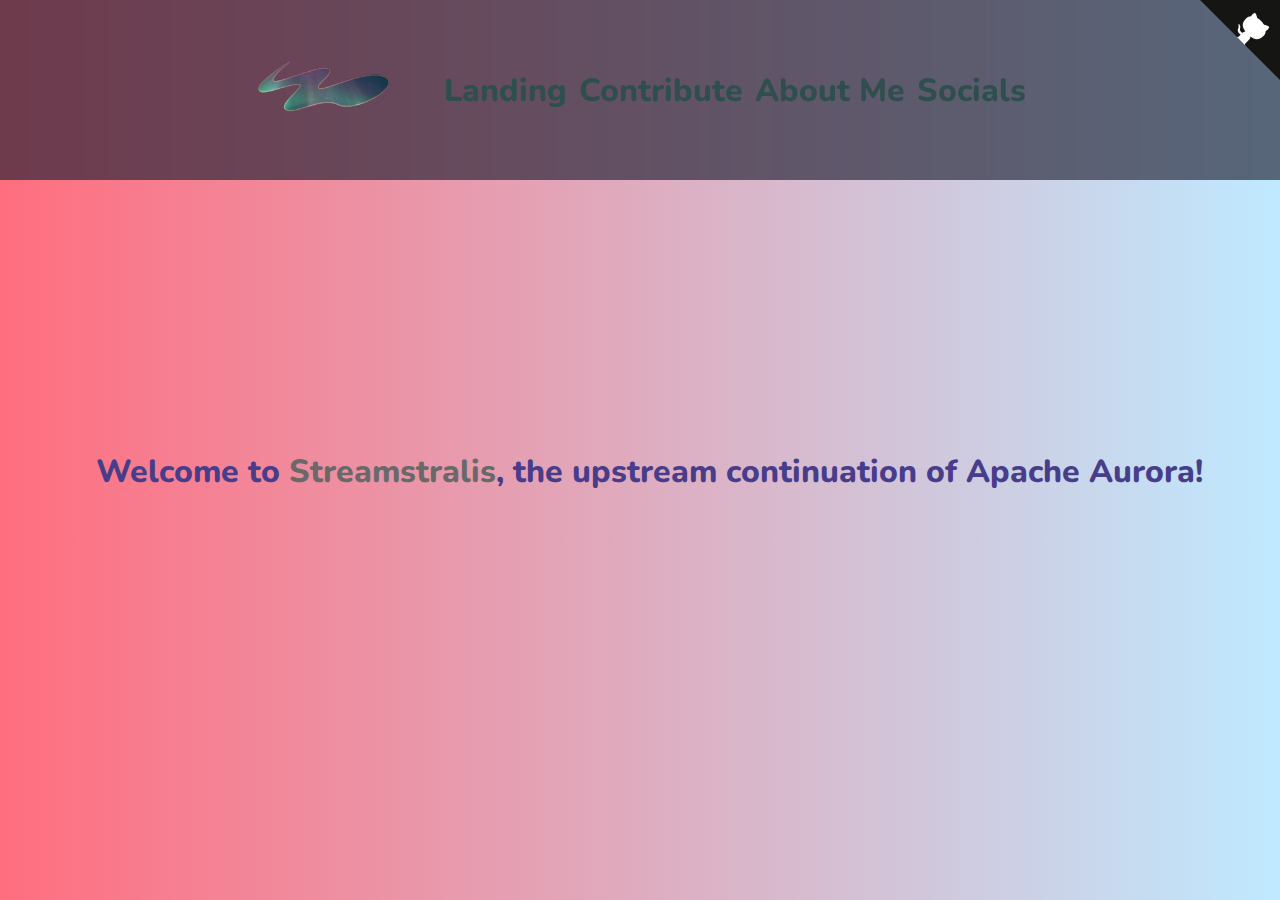
==== static/index.html @ 33ec1fdc "Update title of landing page ... :trollface: likes 🍖" ====
<!DOCTYPE html>
<html lang="en">
    <head>
        <meta charset="UTF-8">
        <meta name="viewport" content="width=device-width, initial-scale=1.0">
        <meta http-equiv="X-UA-Compatible">
        <title>Streamstralis Default Page</title>
        <link rel="stylesheet" type="text/css" href="css/style.css">
        <!--Google fonts links-->
        <link href="https://fonts.googleapis.com/css2?family=Inter:wght@900&family=Nunito:ital,wght@0,400;0,500;0,600;0,700;0,800;1,400;1,500;1,600;1,700;1,800&display=swap" rel="stylesheet">

        <style>.github-corner:hover .octo-arm{animation:octocat-wave 560ms ease-in-out}@keyframes octocat-wave{0%,100%{transform:rotate(0)}20%,60%{transform:rotate(-25deg)}40%,80%{transform:rotate(10deg)}}@media (max-width:500px){.github-corner:hover .octo-arm{animation:none}.github-corner .octo-arm{animation:octocat-wave 560ms ease-in-out}}</style>
    </head>

    <body>
        <div class="header">
            <a href="index.html"><img src="img/noaa-meJ9nSDCFY0-unsplash.png" class="logo" title="Streamstralis" alt="Streamstralis Logo"></a>

            <div>
                <ul class="menu">
                    <li><a href="index.html">Landing</a></li>
                    <li><a href="doc/pulls.html">Contribute</a></li>
                    <li><a href="about/about.html">About Me</a></li>
                    <li><a href="community/socials.html">Socials</a></li>
                </ul>
            </div>

            <a href="https://github.com/Streamstralis/aurora" class="github-corner" aria-label="View source on GitHub"><svg width="80" height="80" viewBox="0 0 250 250" style="fill:#151513; color:#fff; position: absolute; top: 0; border: 0; right: 0;" aria-hidden="true"><path d="M0,0 L115,115 L130,115 L142,142 L250,250 L250,0 Z"></path><path d="M128.3,109.0 C113.8,99.7 119.0,89.6 119.0,89.6 C122.0,82.7 120.5,78.6 120.5,78.6 C119.2,72.0 123.4,76.3 123.4,76.3 C127.3,80.9 125.5,87.3 125.5,87.3 C122.9,97.6 130.6,101.9 134.4,103.2" fill="currentColor" style="transform-origin: 130px 106px;" class="octo-arm"></path><path d="M115.0,115.0 C114.9,115.1 118.7,116.5 119.8,115.4 L133.7,101.6 C136.9,99.2 139.9,98.4 142.2,98.6 C133.8,88.0 127.5,74.4 143.8,58.0 C148.5,53.4 154.0,51.2 159.7,51.0 C160.3,49.4 163.2,43.6 171.4,40.1 C171.4,40.1 176.1,42.5 178.8,56.2 C183.1,58.6 187.2,61.8 190.9,65.4 C194.5,69.0 197.7,73.2 200.1,77.6 C213.8,80.2 216.3,84.9 216.3,84.9 C212.7,93.1 206.9,96.0 205.4,96.6 C205.1,102.4 203.0,107.8 198.3,112.5 C181.9,128.9 168.3,122.5 157.7,114.1 C157.9,116.9 156.7,120.9 152.7,124.9 L141.0,136.5 C139.8,137.7 141.6,141.9 141.8,141.8 Z" fill="currentColor" class="octo-body"></path></svg></a>
        </div>

        <h2 class="scroller">Welcome to <span class="trigger2logo">Streamstralis</span>, the upstream continuation of Apache Aurora!</h2>

        <script>
            document.querySelector('span.trigger2logo').addEventListener('mouseenter', () => {
                document.querySelector('img.logo').style.padding = '15px';
            });

            document.querySelector('span.trigger2logo').addEventListener('mouseleave', () => {
                document.querySelector('img.logo').style.padding = '0px';
            });
        </script>
    </body>
</html>
---- static/css/style.css ----
* {
    margin: 0;
    padding: 0;
    box-sizing: border-box;
    overflow-x: hidden;
}

html, body {
    background: linear-gradient(to right, #ff6e7f, #bfe9ff);
}

div.header {
    display: flex;
    align-items: center;
    justify-content: center;
    gap: 23px;
    background-color: #1f1f32a5;
    backdrop-filter: blur(15px);
    width: 100%;
    height: 20vh;
    overflow-x: hidden;
}

div.header a img.logo {
    width: 189.461538462px;
    height: 74.4230769231px;
    transition: 0.5s cubic-bezier(0.77, 0, 0.175, 1);
}

div.header div ul.menu {
    display: flex;
    flex-direction: row;
    align-items: center;
    justify-content: center;
    gap: 12px;
}

div.header div ul.menu li {
    list-style: none;
}

div.header div ul.menu li a {
    text-decoration: none;
    color: darkslategray;
    font-size: 32px;
    font-weight: 800;
    font-family: 'Nunito', sans-serif;
    transition: 0.45s cubic-bezier(0.785, 0.135, 0.15, 0.86);
}

div.header div ul.menu li a:hover {
    padding: 12px;
    background-color: snow;
}

h2.scroller {
    position: absolute;
    top: 50%;
    left: 7.5%;
    color: darkslateblue;
    font-size: 32px;
    font-weight: 800;
    font-family: 'Nunito', sans-serif;
    transition: all 0.56s cubic-bezier(0.47, 0, 0.745, 0.715);
}

h2.scroller span.trigger2logo {
    color: dimgray;
    cursor: pointer;
}

::-webkit-scrollbar {
    display: none;
}
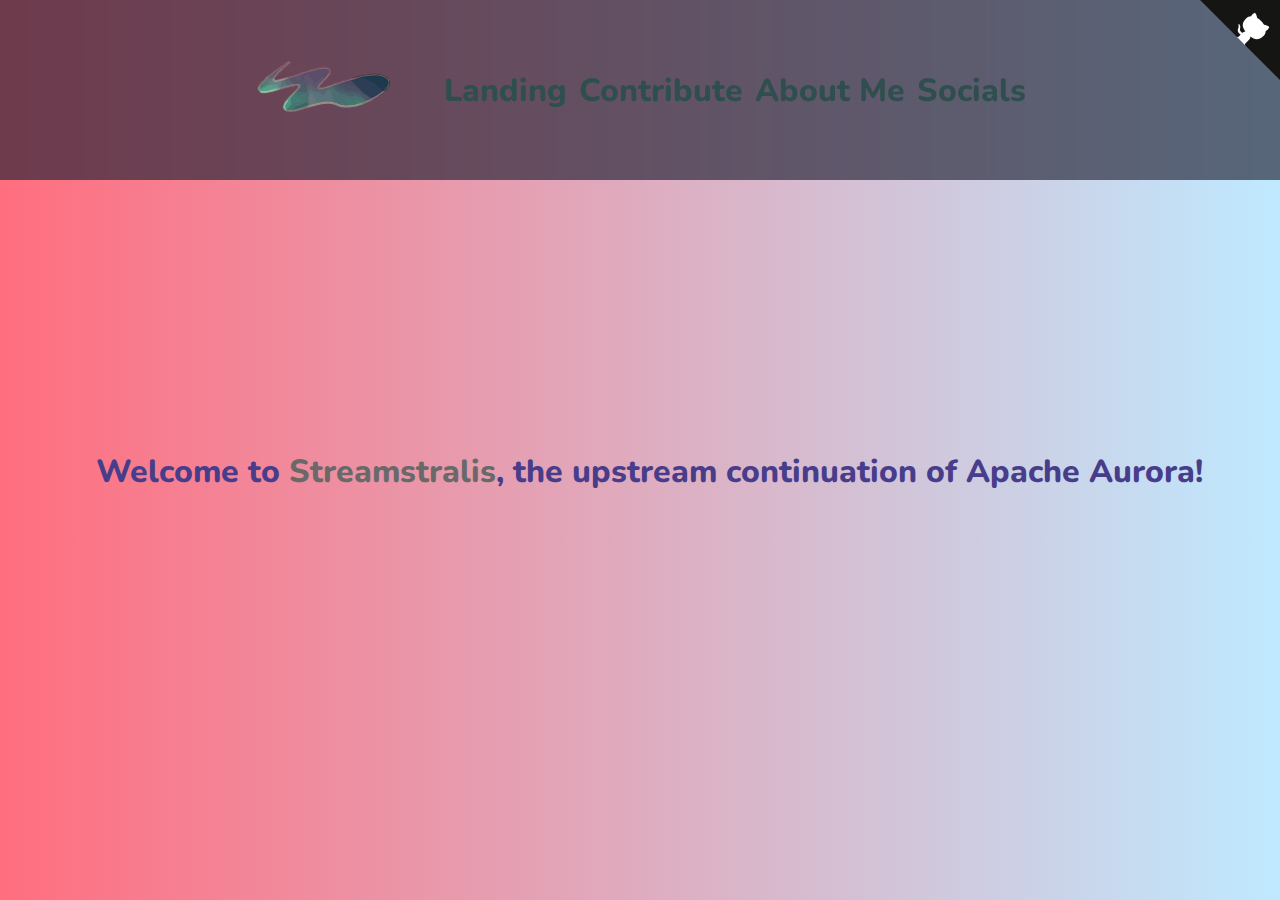
==== commit 7c435550: "SVG Power ... El bozo people who don't know about it ... :trollface:" ====
--- a/static/index.html
+++ b/static/index.html
@@ -14,7 +14,7 @@
 
     <body>
         <div class="header">
-            <a href="index.html"><img src="img/noaa-meJ9nSDCFY0-unsplash.png" class="logo" title="Streamstralis" alt="Streamstralis Logo"></a>
+            <a href="index.html"><img src="img/noaa-meJ9nSDCFY0-unsplash-min.svg" class="logo" title="Streamstralis" alt="Streamstralis Logo"></a>
 
             <div>
                 <ul class="menu">
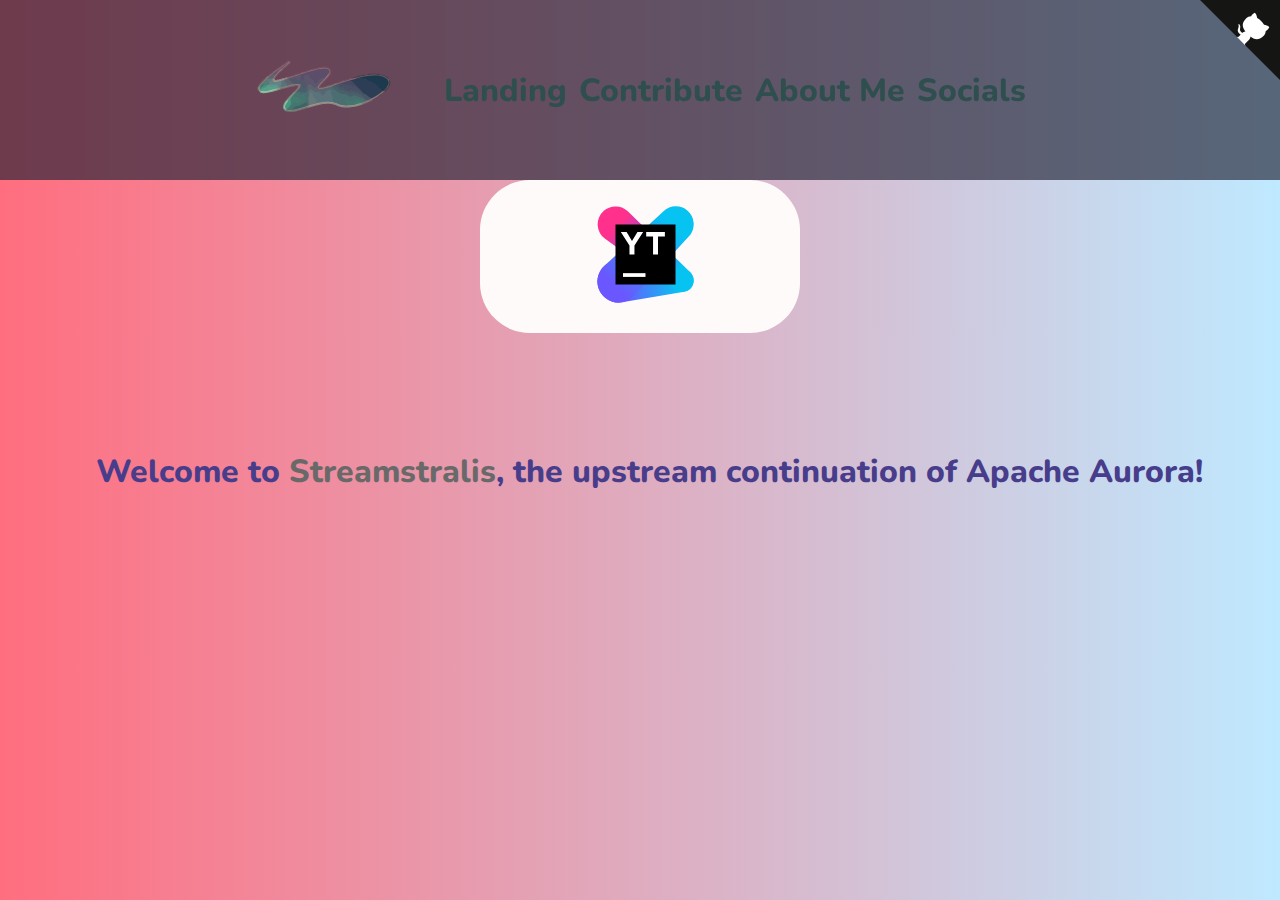
==== commit e4507a51: ":trollface: ... Just one : String ... :trollface: :trollface:" ====
--- a/static/index.html
+++ b/static/index.html
@@ -39,5 +39,14 @@
                 document.querySelector('img.logo').style.padding = '0px';
             });
         </script>
+
+        <div class="socials">
+            <ul class="menu">
+                <li><a href="https://streamstralis.atlassian.net/wiki/home"><ConfluenceLogo appearance="brand"/></a></li>
+                <li><a href="https://streamstralis.youtrack.cloud/projects"><img src="img/youtrack.svg" width="105" height="105"></a></li>
+            </ul>
+        </div>
+
+        <script defer src="js/atlaskit-logo.js"></script>
     </body>
 </html>--- a/static/css/style.css
+++ b/static/css/style.css
@@ -69,6 +69,35 @@
     cursor: pointer;
 }
 
+div.socials {
+    display: flex;
+    flex-direction: row;
+    align-items: center;
+    align-self: center;
+    justify-content: center;
+    justify-self: center;
+    gap: 15px;
+    background-color: snow;
+    border-radius: 50px;
+    width: 25%;
+    height: 17vh;
+}
+
+div.socials ul.menu {
+    display: flex;
+    align-items: center;
+    justify-content: center;
+    gap: 10px;
+}
+
+div.socials ul.menu li {
+    list-style: none;
+}
+
+div.socials ul.menu li a {
+    text-decoration: none;
+}
+
 ::-webkit-scrollbar {
     display: none;
 }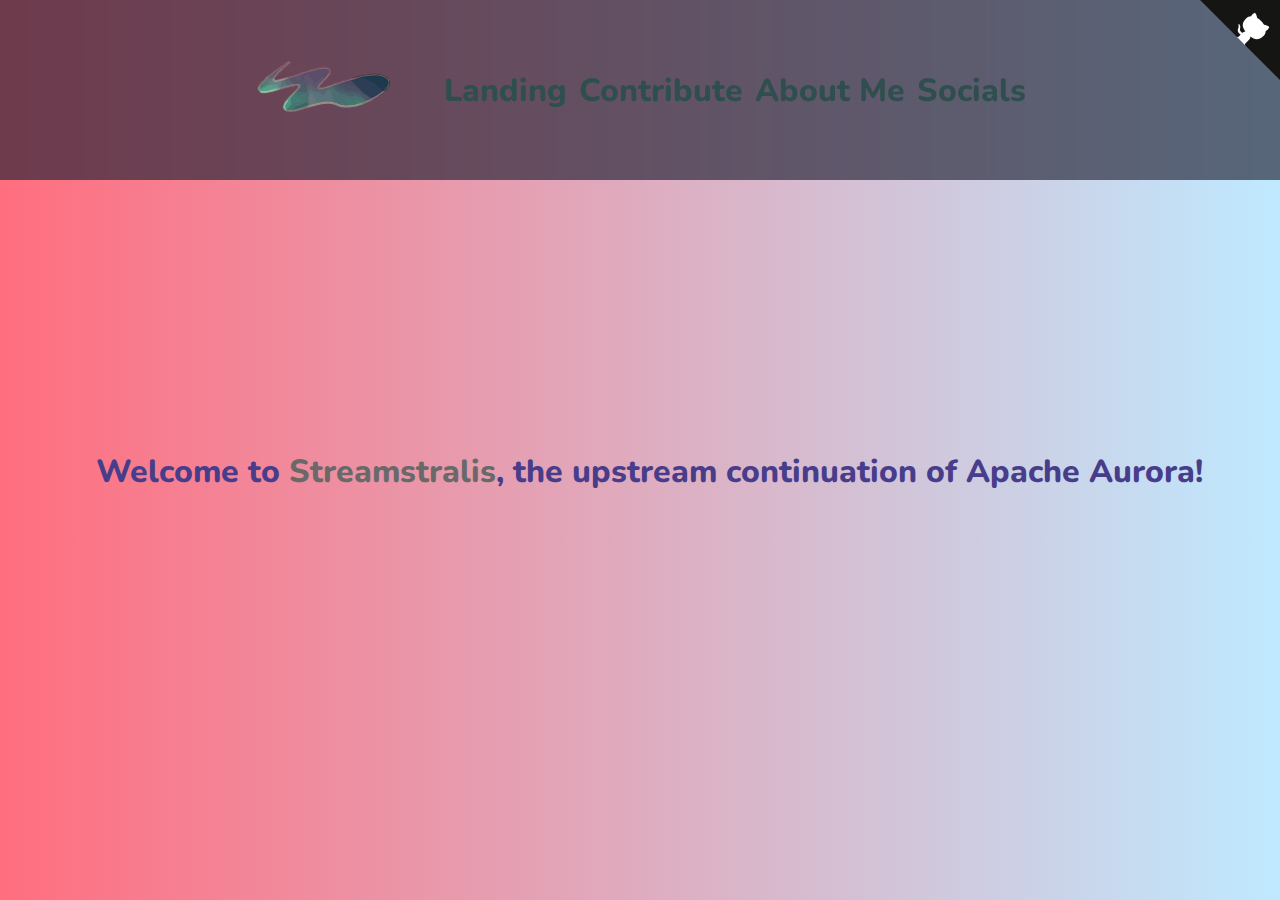
==== commit 0105639e: "The language % specifications are going 👇 ... :trollface:, stop daddying!" ====
--- a/static/index.html
+++ b/static/index.html
@@ -39,14 +39,5 @@
                 document.querySelector('img.logo').style.padding = '0px';
             });
         </script>
-
-        <div class="socials">
-            <ul class="menu">
-                <li><a href="https://streamstralis.atlassian.net/wiki/home"><ConfluenceLogo appearance="brand"/></a></li>
-                <li><a href="https://streamstralis.youtrack.cloud/projects"><img src="img/youtrack.svg" width="105" height="105"></a></li>
-            </ul>
-        </div>
-
-        <script defer src="js/atlaskit-logo.js"></script>
     </body>
 </html>--- a/static/css/style.css
+++ b/static/css/style.css
@@ -69,35 +69,6 @@
     cursor: pointer;
 }
 
-div.socials {
-    display: flex;
-    flex-direction: row;
-    align-items: center;
-    align-self: center;
-    justify-content: center;
-    justify-self: center;
-    gap: 15px;
-    background-color: snow;
-    border-radius: 50px;
-    width: 25%;
-    height: 17vh;
-}
-
-div.socials ul.menu {
-    display: flex;
-    align-items: center;
-    justify-content: center;
-    gap: 10px;
-}
-
-div.socials ul.menu li {
-    list-style: none;
-}
-
-div.socials ul.menu li a {
-    text-decoration: none;
-}
-
 ::-webkit-scrollbar {
     display: none;
 }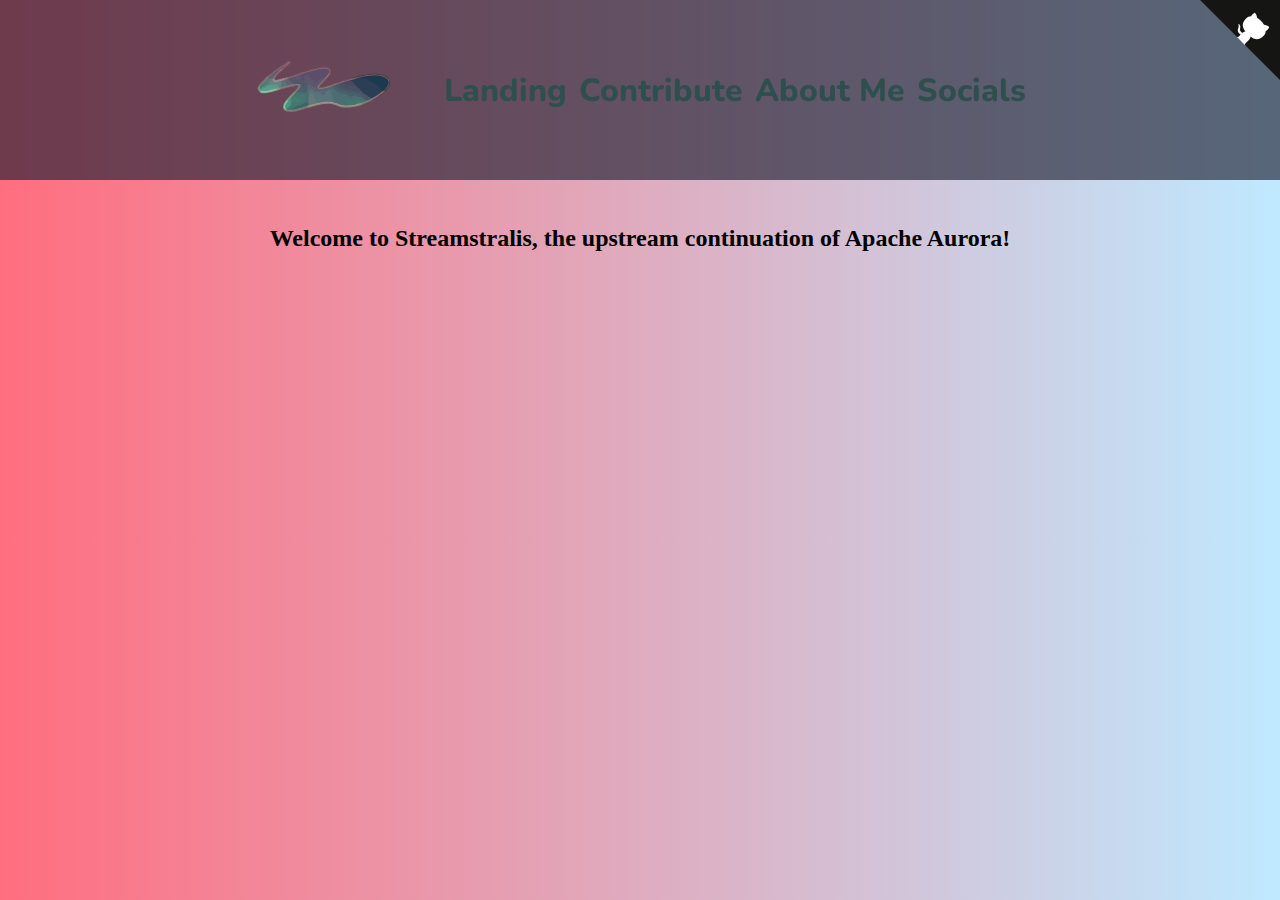
==== commit 9deabe45: "Updates ... BIG :trollface:s" ====
--- a/static/index.html
+++ b/static/index.html
@@ -4,7 +4,7 @@
         <meta charset="UTF-8">
         <meta name="viewport" content="width=device-width, initial-scale=1.0">
         <meta http-equiv="X-UA-Compatible">
-        <title>Streamstralis Default Page</title>
+        <title>Streamstralis Landing Page</title>
         <link rel="stylesheet" type="text/css" href="css/style.css">
         <!--Google fonts links-->
         <link href="https://fonts.googleapis.com/css2?family=Inter:wght@900&family=Nunito:ital,wght@0,400;0,500;0,600;0,700;0,800;1,400;1,500;1,600;1,700;1,800&display=swap" rel="stylesheet">
@@ -28,7 +28,7 @@
             <a href="https://github.com/Streamstralis/aurora" class="github-corner" aria-label="View source on GitHub"><svg width="80" height="80" viewBox="0 0 250 250" style="fill:#151513; color:#fff; position: absolute; top: 0; border: 0; right: 0;" aria-hidden="true"><path d="M0,0 L115,115 L130,115 L142,142 L250,250 L250,0 Z"></path><path d="M128.3,109.0 C113.8,99.7 119.0,89.6 119.0,89.6 C122.0,82.7 120.5,78.6 120.5,78.6 C119.2,72.0 123.4,76.3 123.4,76.3 C127.3,80.9 125.5,87.3 125.5,87.3 C122.9,97.6 130.6,101.9 134.4,103.2" fill="currentColor" style="transform-origin: 130px 106px;" class="octo-arm"></path><path d="M115.0,115.0 C114.9,115.1 118.7,116.5 119.8,115.4 L133.7,101.6 C136.9,99.2 139.9,98.4 142.2,98.6 C133.8,88.0 127.5,74.4 143.8,58.0 C148.5,53.4 154.0,51.2 159.7,51.0 C160.3,49.4 163.2,43.6 171.4,40.1 C171.4,40.1 176.1,42.5 178.8,56.2 C183.1,58.6 187.2,61.8 190.9,65.4 C194.5,69.0 197.7,73.2 200.1,77.6 C213.8,80.2 216.3,84.9 216.3,84.9 C212.7,93.1 206.9,96.0 205.4,96.6 C205.1,102.4 203.0,107.8 198.3,112.5 C181.9,128.9 168.3,122.5 157.7,114.1 C157.9,116.9 156.7,120.9 152.7,124.9 L141.0,136.5 C139.8,137.7 141.6,141.9 141.8,141.8 Z" fill="currentColor" class="octo-body"></path></svg></a>
         </div>
 
-        <h2 class="scroller">Welcome to <span class="trigger2logo">Streamstralis</span>, the upstream continuation of Apache Aurora!</h2>
+        <h2 class="logoHeading">Welcome to <span class="trigger2logo">Streamstralis</span>, the upstream continuation of Apache Aurora!</h2>
 
         <script>
             document.querySelector('span.trigger2logo').addEventListener('mouseenter', () => {
--- a/static/css/style.css
+++ b/static/css/style.css
@@ -7,6 +7,10 @@
 
 html, body {
     background: linear-gradient(to right, #ff6e7f, #bfe9ff);
+}
+
+body.light {
+    background-color: snow;
 }
 
 div.header {
@@ -69,6 +73,22 @@
     cursor: pointer;
 }
 
+h2.logoHeading {
+    position: absolute;
+    top: 25%;
+    text-align: center;
+    width: 100%;
+}
+
+div.logos {
+    display: flex;
+    align-items: center;
+    justify-content: center;
+    gap: 100px;
+    width: 50%;
+    height: 40vh;
+}
+
 ::-webkit-scrollbar {
     display: none;
 }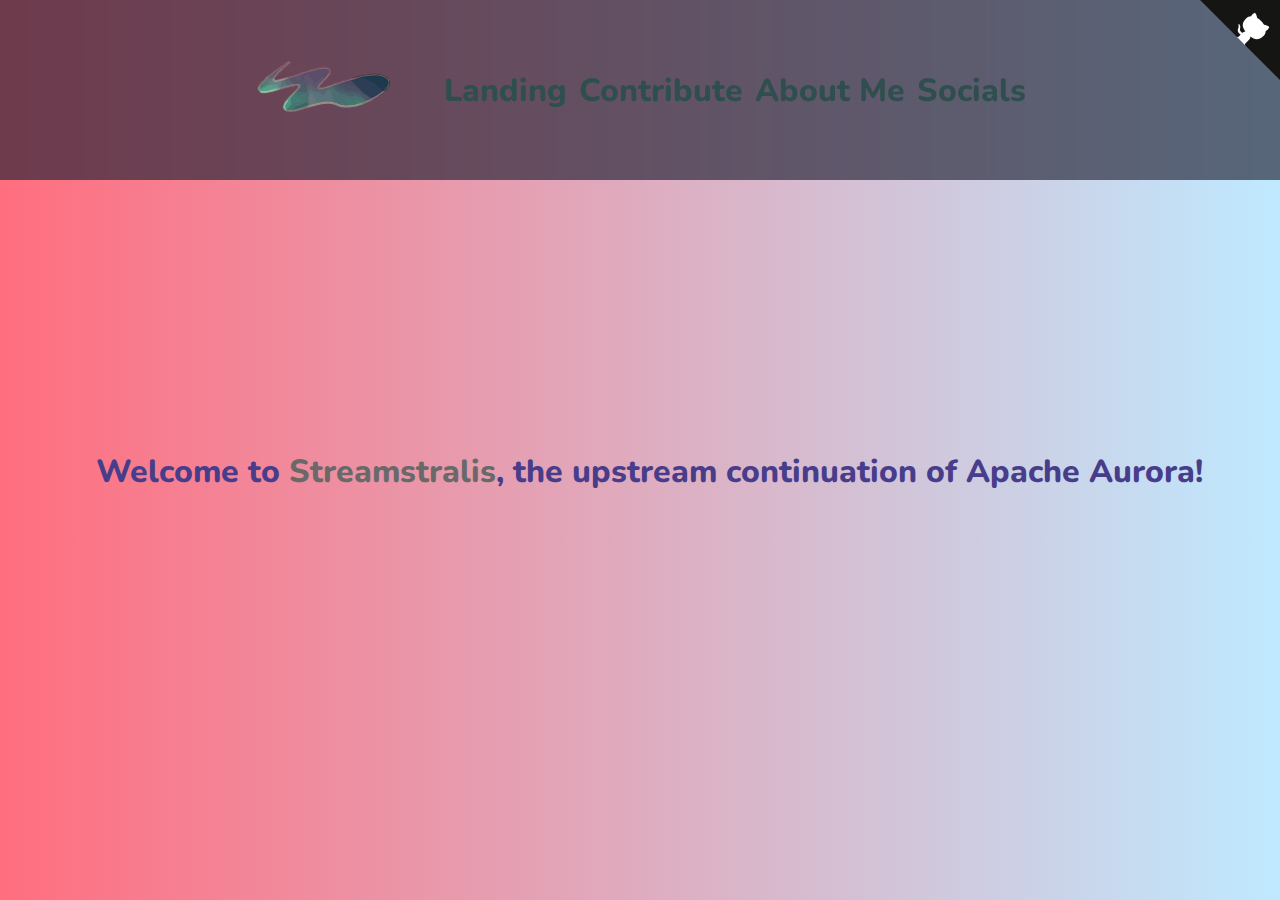
==== commit 3dd8c8c1: "Fix any mis-styling" ====
--- a/static/index.html
+++ b/static/index.html
@@ -14,7 +14,7 @@
 
     <body>
         <div class="header">
-            <a href="index.html"><img src="img/noaa-meJ9nSDCFY0-unsplash-min.svg" class="logo" title="Streamstralis" alt="Streamstralis Logo"></a>
+            <a href="index.html"><img src="img/streamstralis.svg" class="logo" title="Streamstralis" alt="Streamstralis Logo"></a>
 
             <div>
                 <ul class="menu">
@@ -28,7 +28,7 @@
             <a href="https://github.com/Streamstralis/aurora" class="github-corner" aria-label="View source on GitHub"><svg width="80" height="80" viewBox="0 0 250 250" style="fill:#151513; color:#fff; position: absolute; top: 0; border: 0; right: 0;" aria-hidden="true"><path d="M0,0 L115,115 L130,115 L142,142 L250,250 L250,0 Z"></path><path d="M128.3,109.0 C113.8,99.7 119.0,89.6 119.0,89.6 C122.0,82.7 120.5,78.6 120.5,78.6 C119.2,72.0 123.4,76.3 123.4,76.3 C127.3,80.9 125.5,87.3 125.5,87.3 C122.9,97.6 130.6,101.9 134.4,103.2" fill="currentColor" style="transform-origin: 130px 106px;" class="octo-arm"></path><path d="M115.0,115.0 C114.9,115.1 118.7,116.5 119.8,115.4 L133.7,101.6 C136.9,99.2 139.9,98.4 142.2,98.6 C133.8,88.0 127.5,74.4 143.8,58.0 C148.5,53.4 154.0,51.2 159.7,51.0 C160.3,49.4 163.2,43.6 171.4,40.1 C171.4,40.1 176.1,42.5 178.8,56.2 C183.1,58.6 187.2,61.8 190.9,65.4 C194.5,69.0 197.7,73.2 200.1,77.6 C213.8,80.2 216.3,84.9 216.3,84.9 C212.7,93.1 206.9,96.0 205.4,96.6 C205.1,102.4 203.0,107.8 198.3,112.5 C181.9,128.9 168.3,122.5 157.7,114.1 C157.9,116.9 156.7,120.9 152.7,124.9 L141.0,136.5 C139.8,137.7 141.6,141.9 141.8,141.8 Z" fill="currentColor" class="octo-body"></path></svg></a>
         </div>
 
-        <h2 class="logoHeading">Welcome to <span class="trigger2logo">Streamstralis</span>, the upstream continuation of Apache Aurora!</h2>
+        <h2 class="scroller">Welcome to <span class="trigger2logo">Streamstralis</span>, the upstream continuation of Apache Aurora!</h2>
 
         <script>
             document.querySelector('span.trigger2logo').addEventListener('mouseenter', () => {
--- a/static/css/style.css
+++ b/static/css/style.css
@@ -77,6 +77,10 @@
     position: absolute;
     top: 25%;
     text-align: center;
+    color: darkslategray;
+    font-size: 40px;
+    font-weight: 800;
+    font-family: 'Nunito', sans-serif;
     width: 100%;
 }
 
